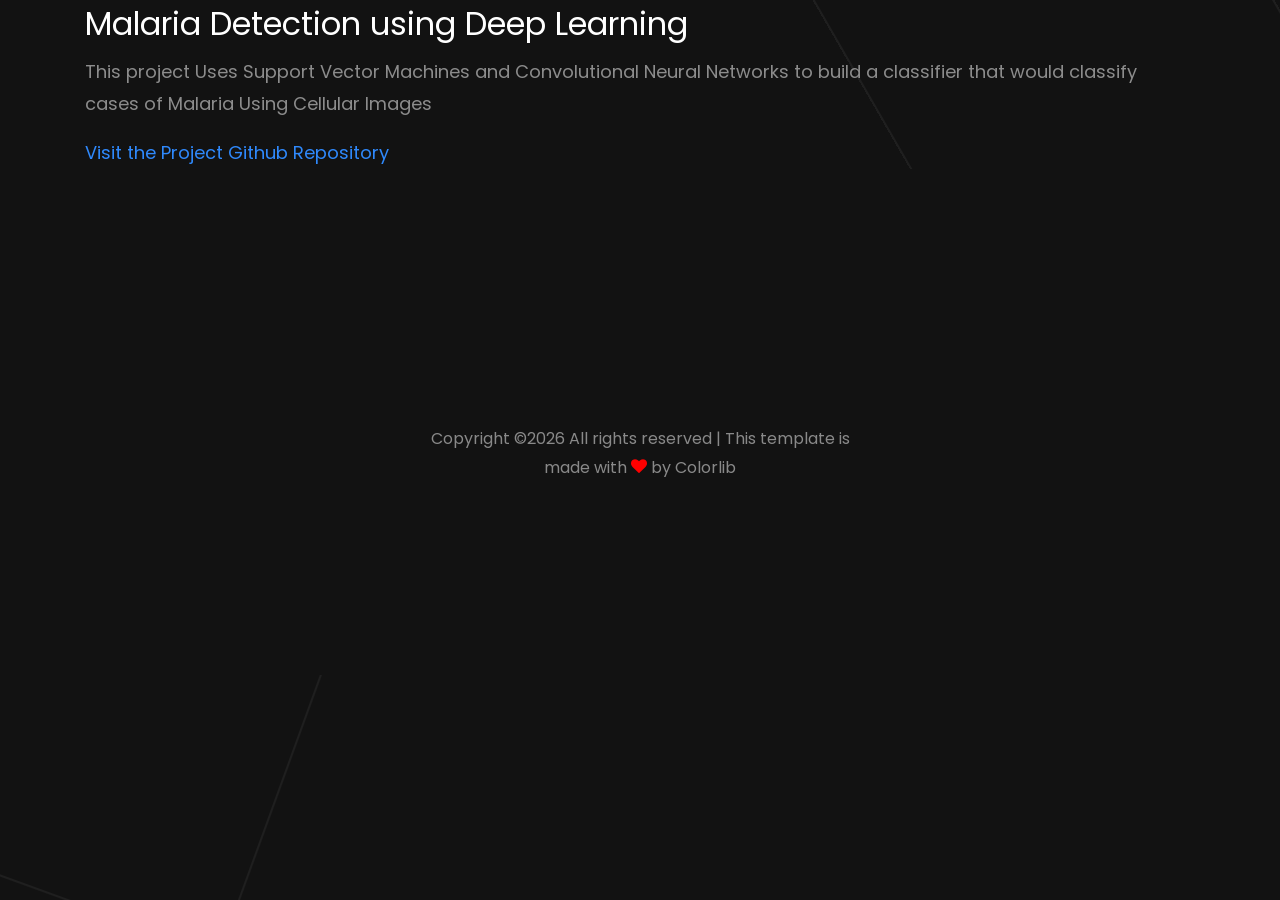
==== portfolio-1.html @ 5307e129 "Initial commit" ====
<!DOCTYPE html>
<html lang="en">
  <head>
    <title>project 1</title>
    <meta charset="utf-8">
    <meta name="viewport" content="width=device-width, initial-scale=1, shrink-to-fit=no">
    
    <link href="https://fonts.googleapis.com/css?family=Poppins:300,400,700" rel="stylesheet">

    <link rel="stylesheet" href="css/open-iconic-bootstrap.min.css">
    <link rel="stylesheet" href="css/animate.css">
    
    <link rel="stylesheet" href="css/owl.carousel.min.css">
    <link rel="stylesheet" href="css/owl.theme.default.min.css">
    <link rel="stylesheet" href="css/magnific-popup.css">

    <link rel="stylesheet" href="css/aos.css">

    <link rel="stylesheet" href="css/ionicons.min.css">

    <link rel="stylesheet" href="css/bootstrap-datepicker.css">
    <link rel="stylesheet" href="css/jquery.timepicker.css">

    
    <link rel="stylesheet" href="css/flaticon.css">
    <link rel="stylesheet" href="css/icomoon.css">
    <link rel="stylesheet" href="css/style.css">
  </head>

<body>
<div class="container">
<H2>Malaria Detection using Deep Learning</H1>
<p>This project Uses Support Vector Machines and Convolutional Neural Networks to build a classifier that would classify cases of Malaria Using Cellular Images</p>

<a href="https://github.com/mihird94/malaria_classification">Visit the Project Github Repository </a>
</div>  

<footer class="ftco-footer ftco-bg-dark ftco-section">
        <div class="container">
          <div class="row mb-5 justify-content-center">
            <div class="col-md-5 text-center">
              <div class="ftco-footer-widget mb-5">
                <ul class="ftco-footer-social list-unstyled">
                  <li class="ftco-animate"><a href="#"><span class="icon-twitter"></span></a></li>
                  <li class="ftco-animate"><a href="#"><span class="icon-facebook"></span></a></li>
                  <li class="ftco-animate"><a href="#"><span class="icon-instagram"></span></a></li>
                </ul>
              </div>
              <!--
              <div class="ftco-footer-widget">
                <h2 class="mb-3">Contact Us</h2>
                <p class="h3 email"><a href="#">info@email.com</a></p>
              </div>
            </div>
          </div>
          <div class="row">
            <div class="col-md-12 text-center"-->

              <p><!-- Link back to Colorlib can't be removed. Template is licensed under CC BY 3.0. -->
      Copyright &copy;<script>document.write(new Date().getFullYear());</script> All rights reserved | This template is made with <i class="icon-heart" aria-hidden="true" style="color: red;"></i> by <a href="https://colorlib.com" target="_blank">Colorlib</a>
      <!-- Link back to Colorlib can't be removed. Template is licensed under CC BY 3.0. --></p>
            </div>
          </div>
        </div>
      </footer>
</body>
</html>
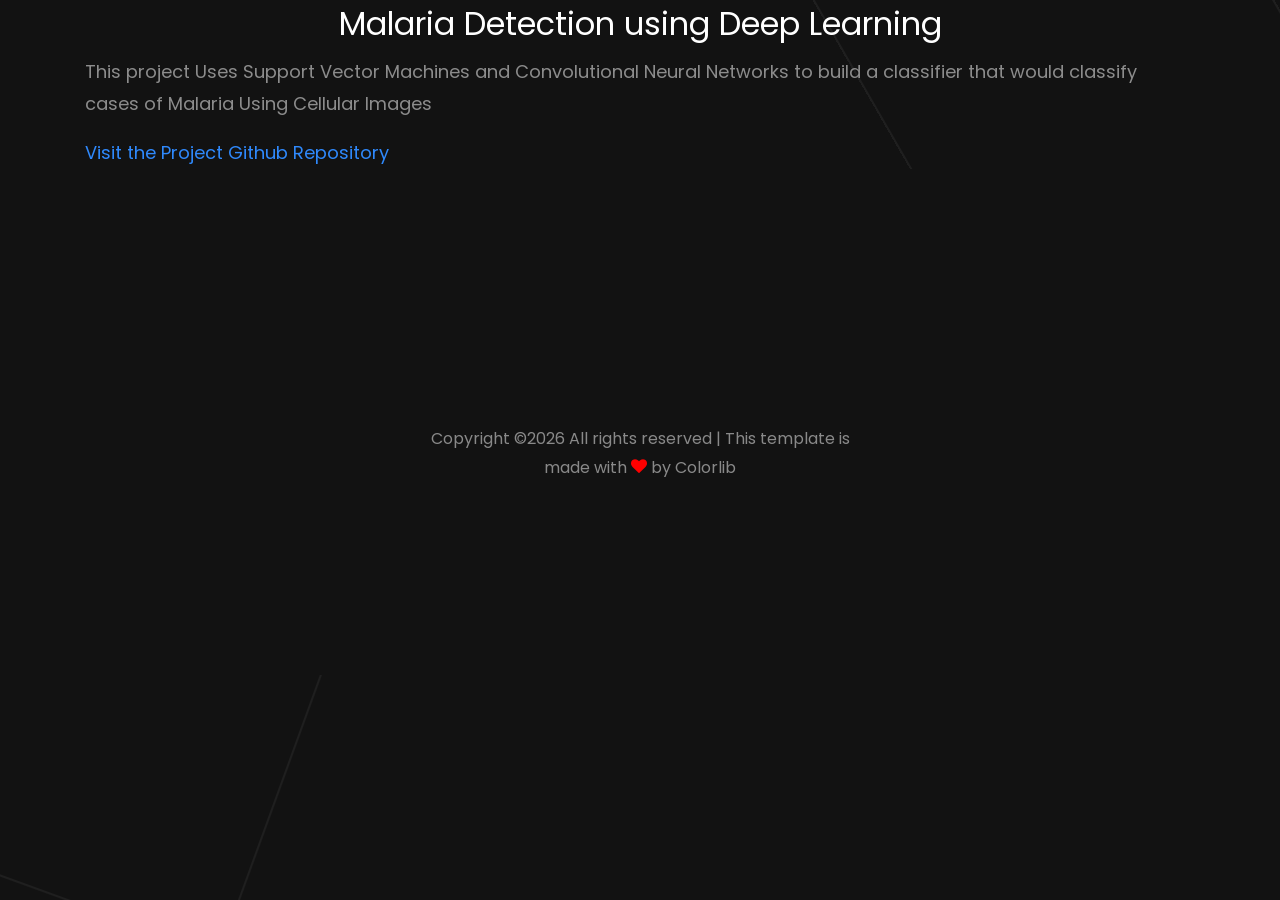
==== commit 1d86b110: "v3" ====
--- a/portfolio-1.html
+++ b/portfolio-1.html
@@ -2,6 +2,15 @@
 <html lang="en">
   <head>
     <title>project 1</title>
+    <!-- Global site tag (gtag.js) - Google Analytics -->
+<script async src="https://www.googletagmanager.com/gtag/js?id=UA-151889969-1"></script>
+<script>
+  window.dataLayer = window.dataLayer || [];
+  function gtag(){dataLayer.push(arguments);}
+  gtag('js', new Date());
+
+  gtag('config', 'UA-151889969-1');
+</script>
     <meta charset="utf-8">
     <meta name="viewport" content="width=device-width, initial-scale=1, shrink-to-fit=no">
     
@@ -29,7 +38,7 @@
 
 <body>
 <div class="container">
-<H2>Malaria Detection using Deep Learning</H1>
+<H2><center>Malaria Detection using Deep Learning</center></H1>
 <p>This project Uses Support Vector Machines and Convolutional Neural Networks to build a classifier that would classify cases of Malaria Using Cellular Images</p>
 
 <a href="https://github.com/mihird94/malaria_classification">Visit the Project Github Repository </a>
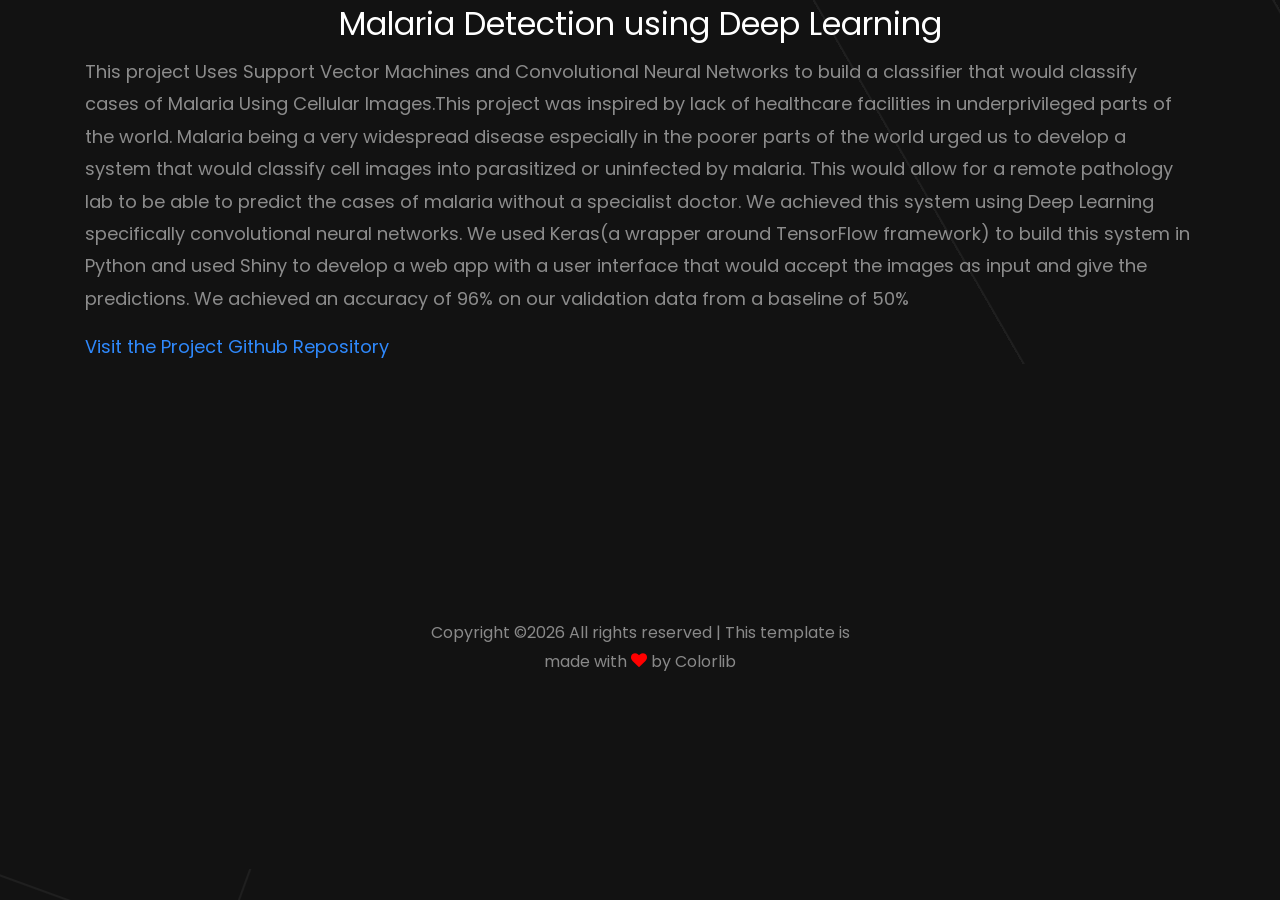
==== commit 10a3326d: "Update portfolio-1.html" ====
--- a/portfolio-1.html
+++ b/portfolio-1.html
@@ -39,7 +39,7 @@
 <body>
 <div class="container">
 <H2><center>Malaria Detection using Deep Learning</center></H1>
-<p>This project Uses Support Vector Machines and Convolutional Neural Networks to build a classifier that would classify cases of Malaria Using Cellular Images</p>
+<p>This project Uses Support Vector Machines and Convolutional Neural Networks to build a classifier that would classify cases of Malaria Using Cellular Images.This project was inspired by lack of healthcare facilities in underprivileged parts of the world. Malaria being a very widespread disease especially in the poorer parts of the world urged us to develop a system that would classify cell images into parasitized or uninfected by malaria. This would allow for a remote pathology lab to be able to predict the cases of malaria without a specialist doctor. We achieved this system using Deep Learning specifically convolutional neural networks. We used Keras(a wrapper around TensorFlow framework) to build this system in Python and used Shiny to develop a web app with a user interface that would accept the images as input and give the predictions. We achieved an accuracy of 96% on our validation data from a baseline of 50%</p>
 
 <a href="https://github.com/mihird94/malaria_classification">Visit the Project Github Repository </a>
 </div>  
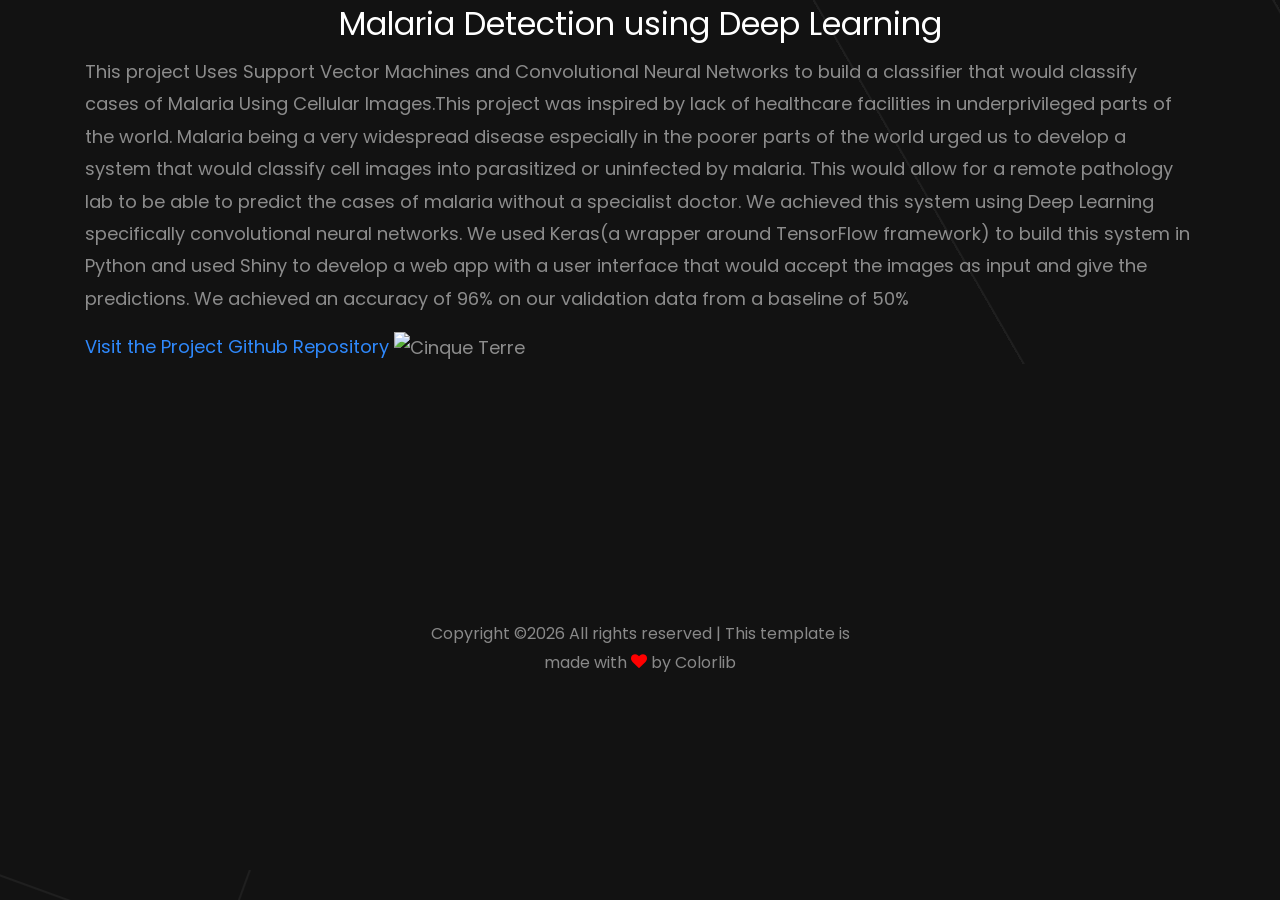
==== commit e2583a03: "v5" ====
--- a/portfolio-1.html
+++ b/portfolio-1.html
@@ -42,7 +42,11 @@
 <p>This project Uses Support Vector Machines and Convolutional Neural Networks to build a classifier that would classify cases of Malaria Using Cellular Images.This project was inspired by lack of healthcare facilities in underprivileged parts of the world. Malaria being a very widespread disease especially in the poorer parts of the world urged us to develop a system that would classify cell images into parasitized or uninfected by malaria. This would allow for a remote pathology lab to be able to predict the cases of malaria without a specialist doctor. We achieved this system using Deep Learning specifically convolutional neural networks. We used Keras(a wrapper around TensorFlow framework) to build this system in Python and used Shiny to develop a web app with a user interface that would accept the images as input and give the predictions. We achieved an accuracy of 96% on our validation data from a baseline of 50%</p>
 
 <a href="https://github.com/mihird94/malaria_classification">Visit the Project Github Repository </a>
+
+<img src="images/701_1.PNG" class="img-rounded" alt="Cinque Terre">
 </div>  
+
+
 
 <footer class="ftco-footer ftco-bg-dark ftco-section">
         <div class="container">
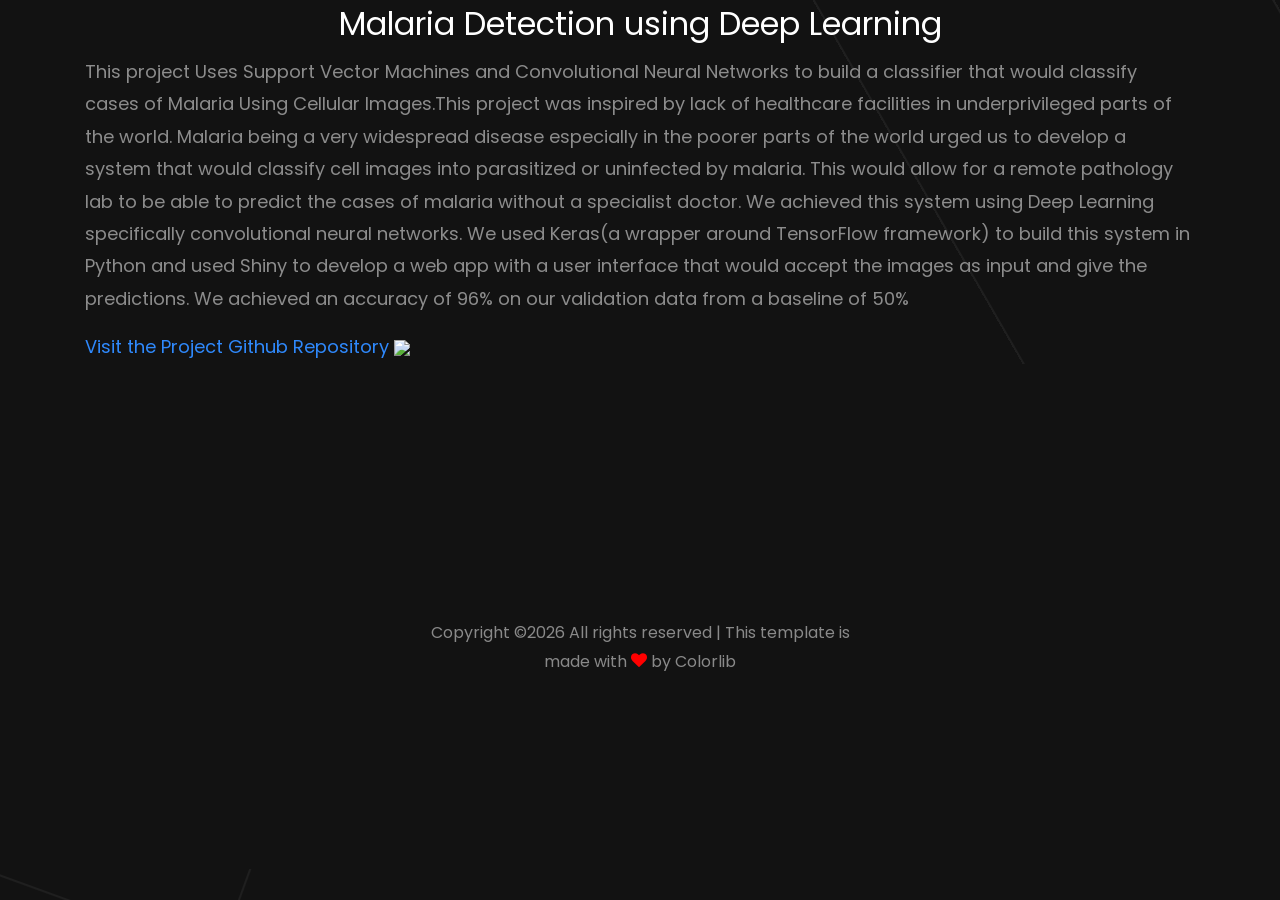
==== commit c499d4ca: "Update portfolio-1.html" ====
--- a/portfolio-1.html
+++ b/portfolio-1.html
@@ -43,7 +43,7 @@
 
 <a href="https://github.com/mihird94/malaria_classification">Visit the Project Github Repository </a>
 
-<img src="images/701_1.PNG" class="img-rounded" alt="Cinque Terre">
+<img src="/images/701_1.PNG" class="img-rounded">
 </div>  
 
 
